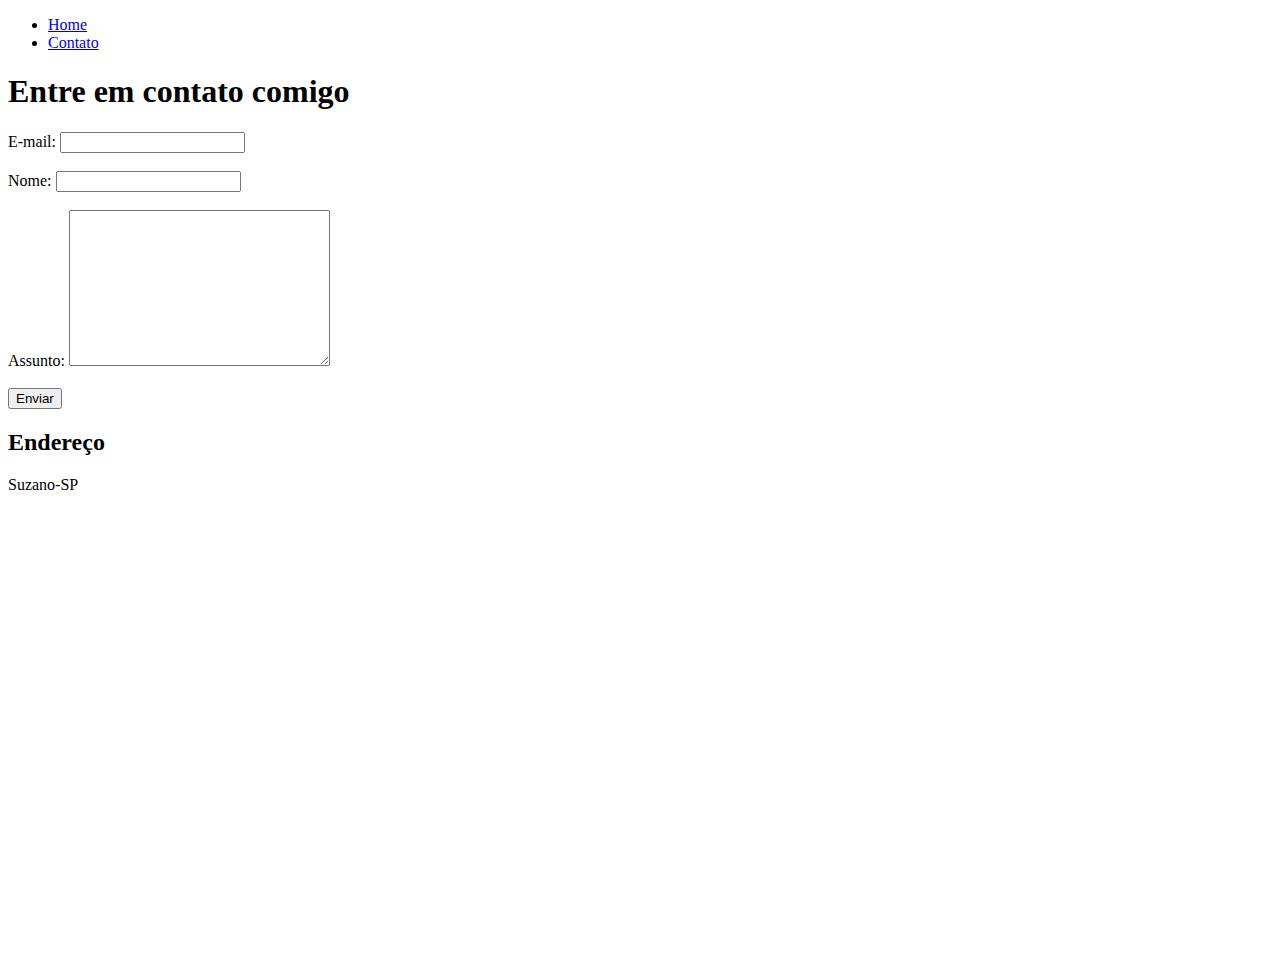
==== contato.html @ 63514718 "Feature Eduardo - Task: Criação e implementação da pagina | [21.10.21]" ====
<!DOCTYPE html>
<html lang="pt-br">
<head>
    <meta charset="UTF-8">
    <meta http-equiv="X-UA-Compatible" content="IE=edge">
    <meta name="viewport" content="width=device-width, initial-scale=1.0">
    <title>Meu Contato</title>
</head>
<body>
    <ul>
        <li>
            <a href="index.html">Home</a>
        </li>
       
        <li>
            <a href="contato.html">Contato</a>
        </li>
    </ul>
    <h1>Entre em contato comigo</h1>

    <form>
        <label for="nome">E-mail:</label>
        <input type="text" id="nome"><br>
        <br>
        <label for="email">Nome:</label>
        <input type="email" id="email"><br>
        <br>
        <label for="assunto">Assunto:</label>
        <textarea name="assunto" id="assunto" cols="30" rows="10"></textarea><br>
        <br>

        <button>Enviar</button>
    </form>

    <h2>Endereço</h2>
    <p>Suzano-SP</p>
    <iframe src="https://www.google.com/maps/embed?pb=!1m18!1m12!1m3!1d233966.
    08122911098!2d-46.45909878375291!3d-23.61437209264492!2m3!1f0!2f0!3f0!3m2!1i1024!2i768!4f13.
    1!3m3!1m2!1s0x94ce717129affab3%3A0xc7ebff52701efcd8!2sSuzano%20-%20SP!5e0!3m2!1spt-BR!2sbr!
    4v1634838758506!5m2!1spt-BR!2sbr" width="600" height="450" style="border:0;" allowfullscreen="" 
    loading="lazy"></iframe>
</body>
</html>
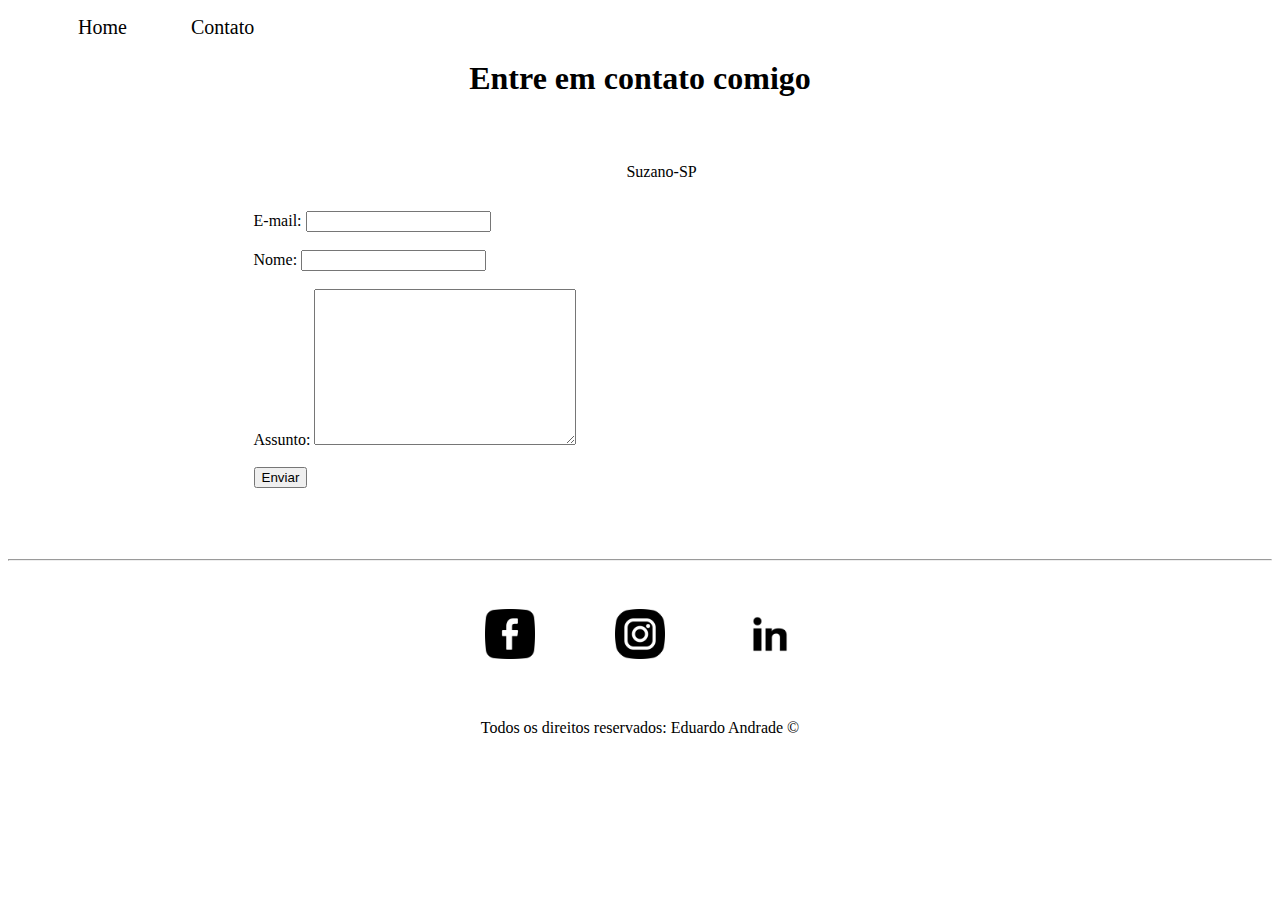
==== commit b67cbb59: "[Feature Eduardo - Tasc: Implementaçao de estilização, utilizando o CSS]" ====
--- a/contato.html
+++ b/contato.html
@@ -1,43 +1,76 @@
 <!DOCTYPE html>
 <html lang="pt-br">
+
 <head>
     <meta charset="UTF-8">
     <meta http-equiv="X-UA-Compatible" content="IE=edge">
     <meta name="viewport" content="width=device-width, initial-scale=1.0">
     <title>Meu Contato</title>
+    <link rel="stylesheet" href="./assets/css/style.css">
 </head>
+
 <body>
-    <ul>
+    <ul id="menu">
         <li>
             <a href="index.html">Home</a>
         </li>
-       
+
         <li>
             <a href="contato.html">Contato</a>
         </li>
     </ul>
-    <h1>Entre em contato comigo</h1>
+    <h1 class="center mb-px">Entre em contato comigo</h1>
 
-    <form>
-        <label for="nome">E-mail:</label>
-        <input type="text" id="nome"><br>
-        <br>
-        <label for="email">Nome:</label>
-        <input type="email" id="email"><br>
-        <br>
-        <label for="assunto">Assunto:</label>
-        <textarea name="assunto" id="assunto" cols="30" rows="10"></textarea><br>
-        <br>
+    <div class="container">
 
-        <button>Enviar</button>
-    </form>
+        <div>
+            <form>
+                
+                <label for="nome">E-mail:</label>
+                <input type="text" id="nome"><br>
+                <br>
+                <label for="email">Nome:</label>
+                <input type="email" id="email"><br>
+                <br>
+                <label for="assunto">Assunto:</label>
+                <textarea name="assunto" id="assunto" cols="30" rows="10"></textarea><br>
+                <br>
 
-    <h2>Endereço</h2>
-    <p>Suzano-SP</p>
-    <iframe src="https://www.google.com/maps/embed?pb=!1m18!1m12!1m3!1d233966.
-    08122911098!2d-46.45909878375291!3d-23.61437209264492!2m3!1f0!2f0!3f0!3m2!1i1024!2i768!4f13.
-    1!3m3!1m2!1s0x94ce717129affab3%3A0xc7ebff52701efcd8!2sSuzano%20-%20SP!5e0!3m2!1spt-BR!2sbr!
-    4v1634838758506!5m2!1spt-BR!2sbr" width="600" height="450" style="border:0;" allowfullscreen="" 
-    loading="lazy"></iframe>
+                <button>Enviar</button>
+            </form>
+        </div>
+        <div class="ml-px mb-px">
+            
+            <p>Suzano-SP</p>
+            <iframe src="https://www.google.com/maps/embed?pb=!1m18!1m12!1m3!1d233966.
+            08122911098!2d-46.45909878375291!3d-23.61437209264492!2m3!1f0!2f0!3f0!3m2!1i1024!2i768!4f13.
+            1!3m3!1m2!1s0x94ce717129affab3%3A0xc7ebff52701efcd8!2sSuzano%20-%20SP!5e0!3m2!1spt-BR!2sbr!
+            4v1634838758506!5m2!1spt-BR!2sbr" width="400" height="300" style="border:0;" allowfullscreen=""
+                loading="lazy"></iframe>
+        </div>
+    </div>
+
+    <hr>
+    <footer>
+        <div class="container">
+            <a href="https://www.facebook.com/eduardo.andrade.1272" target="_blank">
+                <img class="tamanho p-40" src="assets/img/facebook.png" alt="Logo do Facebook">
+            </a>
+            <a href="https://www.instagram.com/eduardo.andrade.1272/" target="_blank">
+                <img class="tamanho p-40" src="assets/img/instagram.png" alt="Logo do Instagram">
+            </a>
+            <a href="https://www.linkedin.com/in/eduardo-andrade-9a588a21a/" target="_blank">
+                <img class="tamanho p-40" src="assets/img/linkedin.png" alt="Logo do linkedin">
+            </a>
+           
+           </div>
+
+        <p class="center">
+            Todos os direitos reservados: Eduardo Andrade &copy;
+        </p>
+    </footer>
+
+
 </body>
+
 </html>--- a/assets/css/style.css
+++ b/assets/css/style.css
@@ -0,0 +1,44 @@
+/*Estilos da página index.html*/
+
+.center {
+    text-align: center;
+}
+.container{
+    display: flex;
+    flex-flow: row;
+    justify-content: center;
+    align-items: center;
+}
+#menu li{
+    display: inline;
+    padding: 30px;
+}
+#menu li a{
+    text-decoration: black;
+    color: black;
+    font-size: 20px;
+}
+#menu li a:hover{
+    color: grey;
+}
+.p-40{
+    padding: 40px;
+    font-size: 30px;
+}
+.border{
+    border-radius: 40%;
+}
+.tamanho{
+    width: 50px;
+    height: 50px;
+}
+.mb-px{
+    margin-bottom: 50px;
+}
+.justify{
+    text-align: justify;
+}
+/*Estilos da pádina contato.html*/
+.ml-px{
+    margin-left: 50px;
+}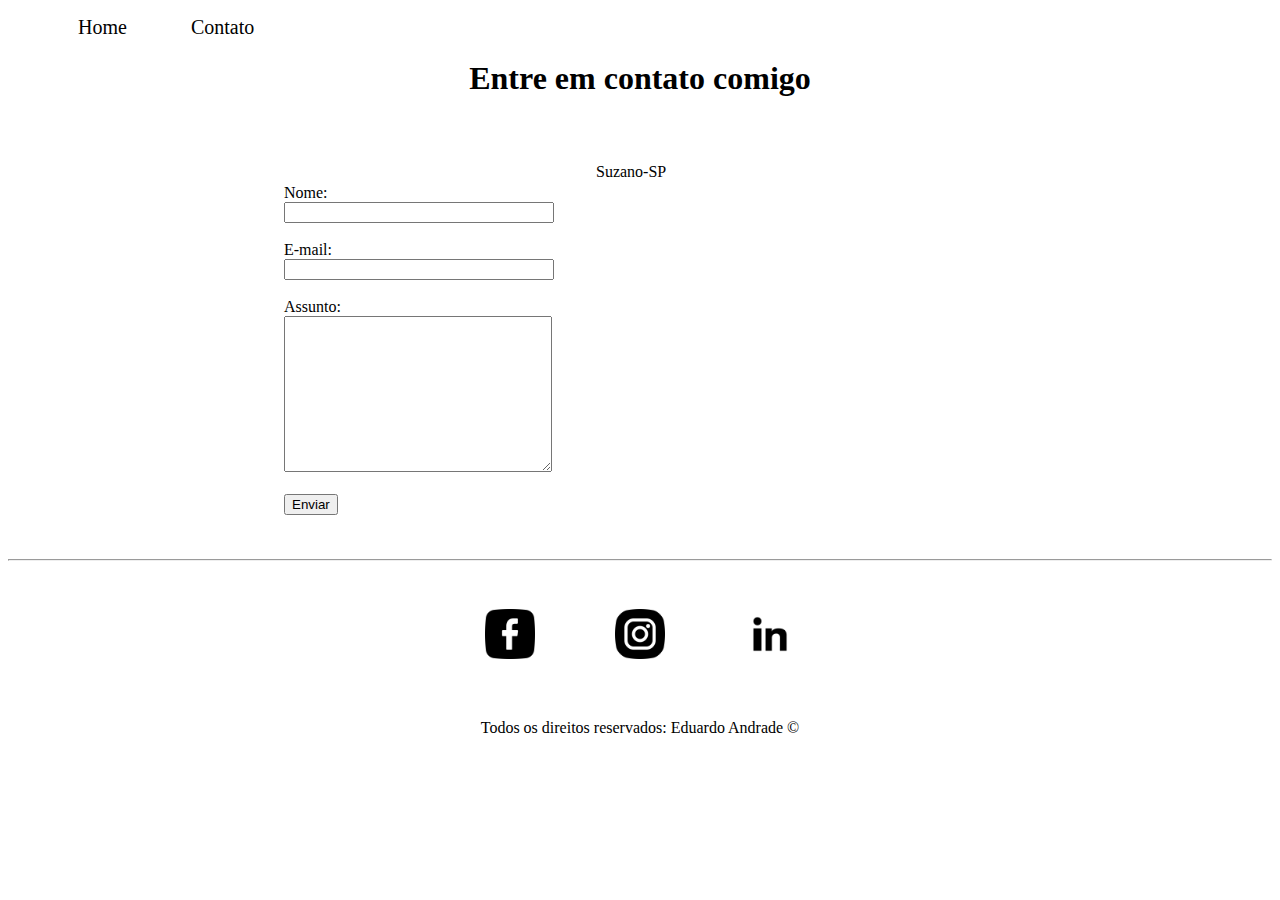
==== commit 5ec94494: "[Feature Eduardo - Task: Implementação JavaScript | 25.10.21]" ====
--- a/contato.html
+++ b/contato.html
@@ -26,14 +26,17 @@
         <div>
             <form>
                 
-                <label for="nome">E-mail:</label>
-                <input type="text" id="nome"><br>
+                <label for="nome">Nome:</label><br>
+                <input type="text" id="nome" onkeyup="validaNome()">
+                <div id="txtNome"></div>
                 <br>
-                <label for="email">Nome:</label>
-                <input type="email" id="email"><br>
+                <label for="email">E-mail:</label><br>
+                <input type="email" id="email" onkeyup="validaEmail()">
+                <div id="txtEmail"></div>
                 <br>
-                <label for="assunto">Assunto:</label>
-                <textarea name="assunto" id="assunto" cols="30" rows="10"></textarea><br>
+                <label for="assunto">Assunto:</label><br>
+                <textarea name="assunto" id="assunto" cols="30" rows="10"></textarea>
+                <br>
                 <br>
 
                 <button>Enviar</button>
@@ -70,6 +73,7 @@
         </p>
     </footer>
 
+    <script src="assets/js/script.js"></script>
 
 </body>
 
